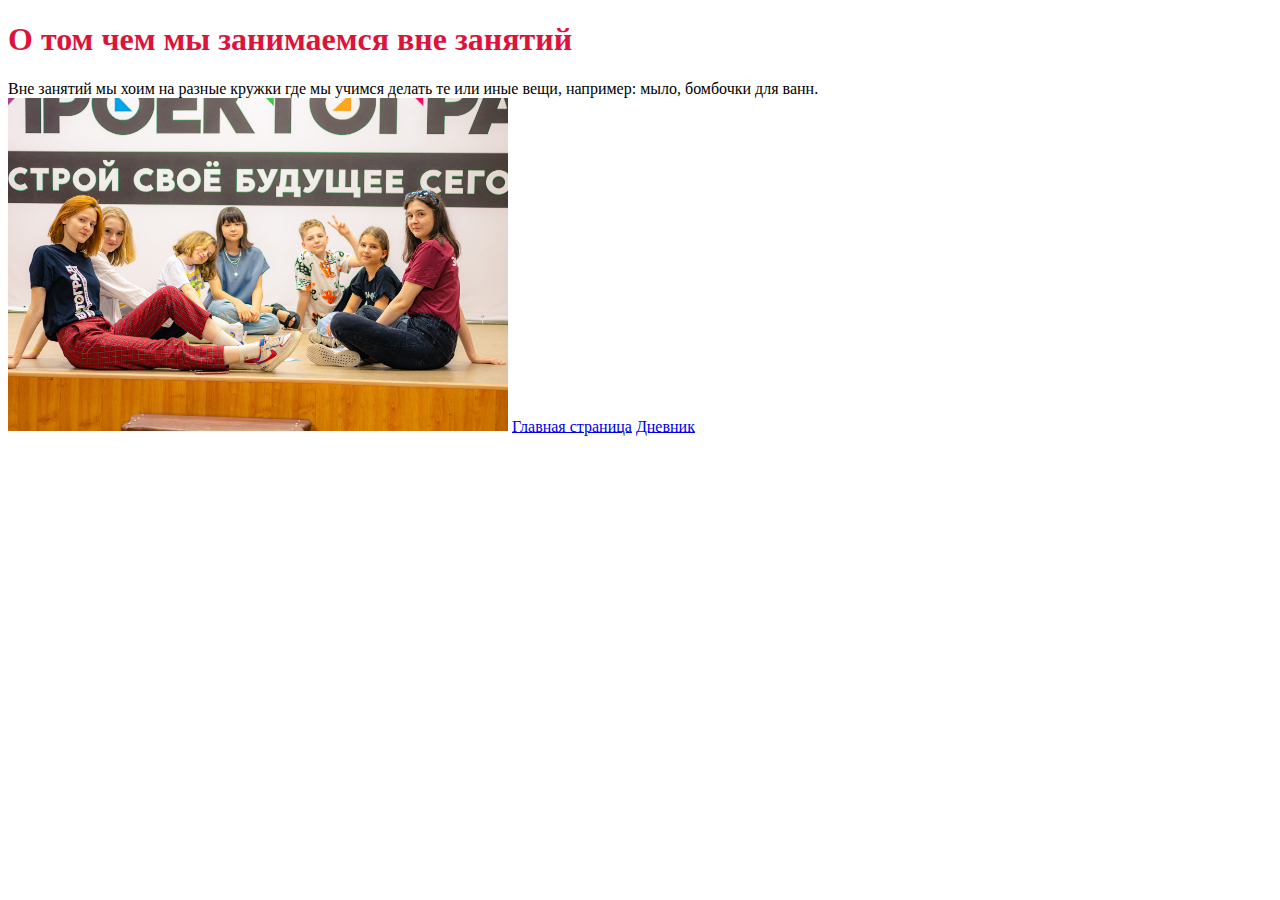
==== lager.html @ f4df283e "Style in proektograd" ====
<!DOCTYPE html>
<html lang="en">
<head>
    <title>Вне уроков</title>
</head>
<body>
    <h1 style="color:crimson"> О том чем мы занимаемся вне занятий</h1>
    <p1>Вне занятий мы хоим на разные кружки где мы учимся делать те или иные вещи, например: мыло, бомбочки для ванн.</p1>
    <img src="/кружки.jpg" style="width:500px;">
    <a href="/index.html"> Главная страница</a>
    <a href="/uroki.html"> Дневник</a>
</body>
</html>
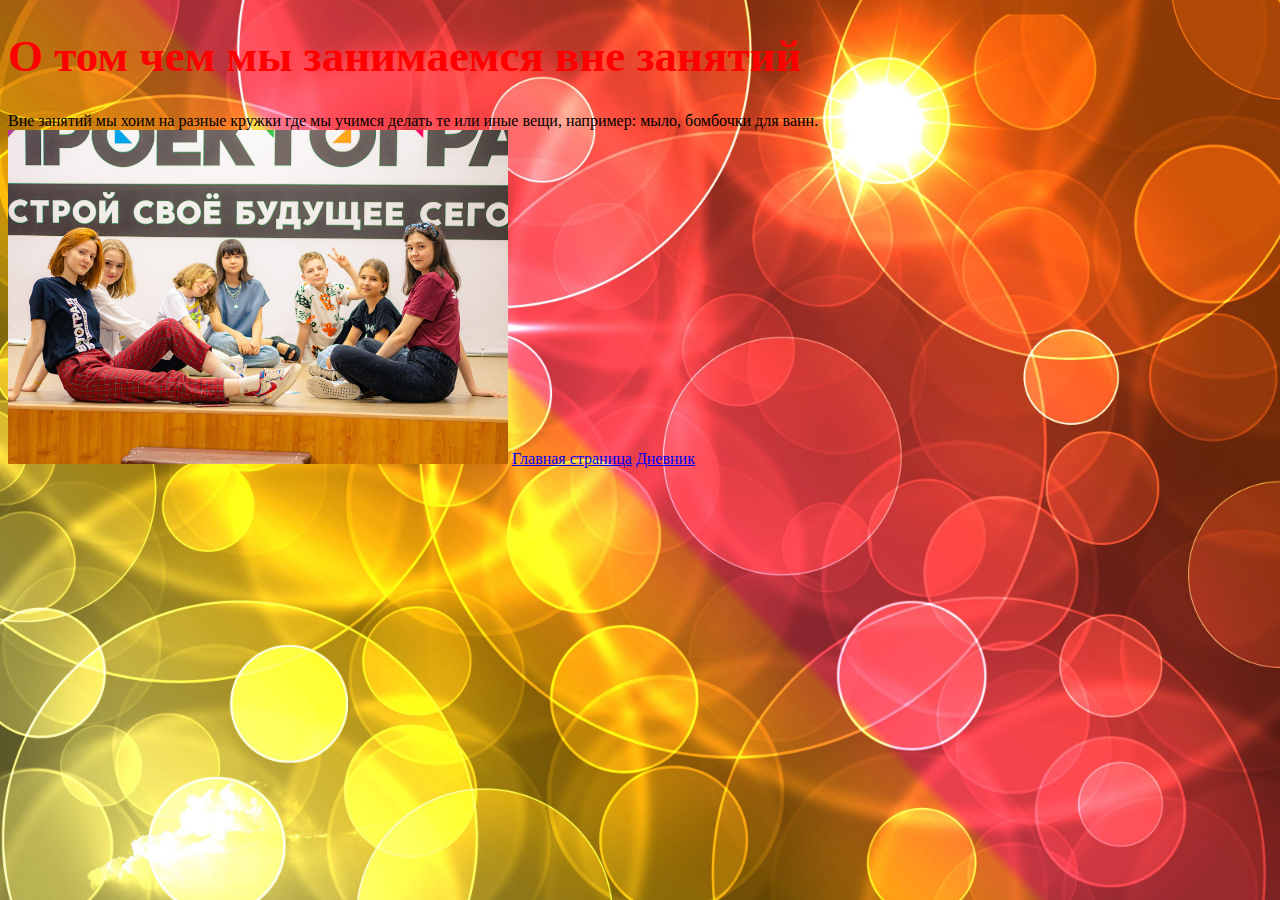
==== commit eda9f0d2: "css style obuchen" ====
--- a/lager.html
+++ b/lager.html
@@ -2,11 +2,12 @@
 <html lang="en">
 <head>
     <title>Вне уроков</title>
-</head>
+    <link rel="stylesheet" href="/main.css">
+</head> 
 <body>
-    <h1 style="color:crimson"> О том чем мы занимаемся вне занятий</h1>
+    <h1> О том чем мы занимаемся вне занятий</h1>
     <p1>Вне занятий мы хоим на разные кружки где мы учимся делать те или иные вещи, например: мыло, бомбочки для ванн.</p1>
-    <img src="/кружки.jpg" style="width:500px;">
+    <img src="/кружки.jpg" class="kruzki">
     <a href="/index.html"> Главная страница</a>
     <a href="/uroki.html"> Дневник</a>
 </body>
--- a/main.css
+++ b/main.css
@@ -0,0 +1,31 @@
+h1{
+    color:#ff0000;
+    font-size: 45px
+}
+   
+.kruzki{
+    width: 500px;
+}
+.I{
+    width: 500px;
+}
+.Artem{
+    width: 500px;
+}
+.Dima{
+    width: 500px;
+}
+.Lisa{
+    width: 500px;
+}
+.Zaxar{
+    width: 500px;
+}
+.Sergey{
+    width: 500px;
+}
+
+
+body{
+    background:url('/фон.jpg'); background-size: cover;
+}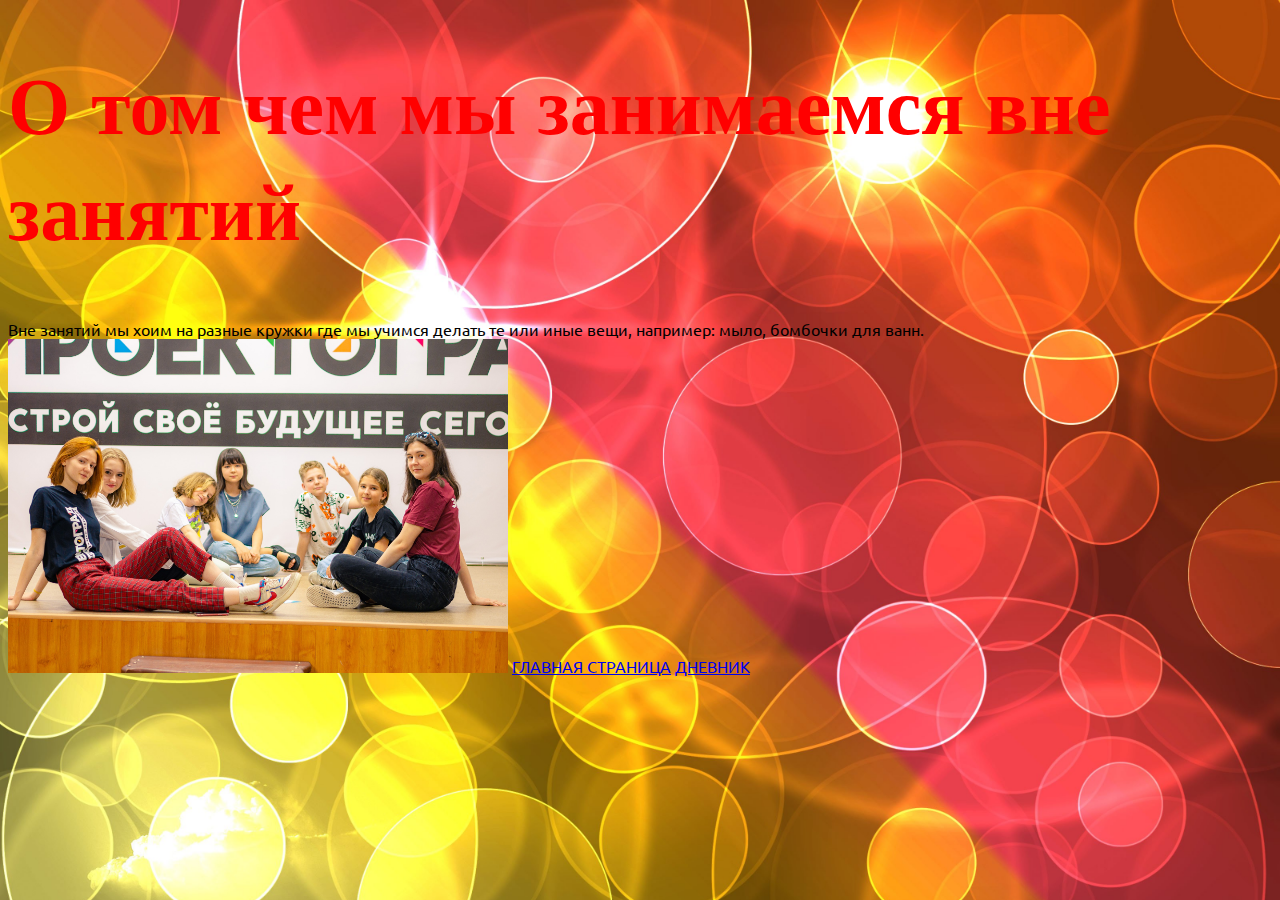
==== commit ed79ed66: "texts" ====
--- a/lager.html
+++ b/lager.html
@@ -3,12 +3,17 @@
 <head>
     <title>Вне уроков</title>
     <link rel="stylesheet" href="/main.css">
+    <link rel="preconnect" href="https://fonts.googleapis.com">
+<link rel="preconnect" href="https://fonts.gstatic.com" crossorigin>
+<link href="https://fonts.googleapis.com/css2?family=Ubuntu:wght@300&display=swap" rel="stylesheet">
+</head>
+<body>
 </head> 
 <body>
-    <h1> О том чем мы занимаемся вне занятий</h1>
+    <h1 class="exo" style="font-size: 80px ;"> О том чем мы занимаемся вне занятий</h1>
     <p1>Вне занятий мы хоим на разные кружки где мы учимся делать те или иные вещи, например: мыло, бомбочки для ванн.</p1>
     <img src="/кружки.jpg" class="kruzki">
-    <a href="/index.html"> Главная страница</a>
-    <a href="/uroki.html"> Дневник</a>
+    <a href="/index.html"> ГЛАВНАЯ СТРАНИЦА</a>
+    <a href="/uroki.html"> ДНЕВНИК</a>
 </body>
 </html>--- a/main.css
+++ b/main.css
@@ -1,3 +1,6 @@
+@import url('https://fonts.googleapis.com/css2?family=Ubuntu:wght@300&display=swap');
+@import url('https://fonts.googleapis.com/css2?family=Esteban&family=Exo:wght@300;800&family=Ubuntu:wght@300&display=swap');
+@import url('https://fonts.googleapis.com/css2?family=Esteban&family=Exo:wght@300&family=Ubuntu:wght@300&display=swap');
 h1{
     color:#ff0000;
     font-size: 45px
@@ -28,4 +31,40 @@
 
 body{
     background:url('/фон.jpg'); background-size: cover;
-}+    font-family: 'Ubuntu'
+}
+.esteban{
+    font-family: Esteban;
+    font-weight: 900;
+    text-align: center;
+}
+.exo{
+    font-family: Exo;
+}
+.straniza-bez-background{
+    background: none;
+}
+.odin{
+    font-family: Exo;
+    font-weight: 800;
+    font-size: 40px;
+    color:red;
+    text-align: left;
+    text-decoration: underline;
+}
+.dva{
+    font-family:Ubuntu ;
+    font-weight: 400;
+    font-size: 30px;
+    color:black;
+    text-align: center;
+    text-decoration: overline;
+}
+.tre{
+    font-family: Esteban;
+    font-weight: 100;
+    font-size: 20;
+    color: blue;
+    text-align: right;
+    text-decoration: line-through;
+}
